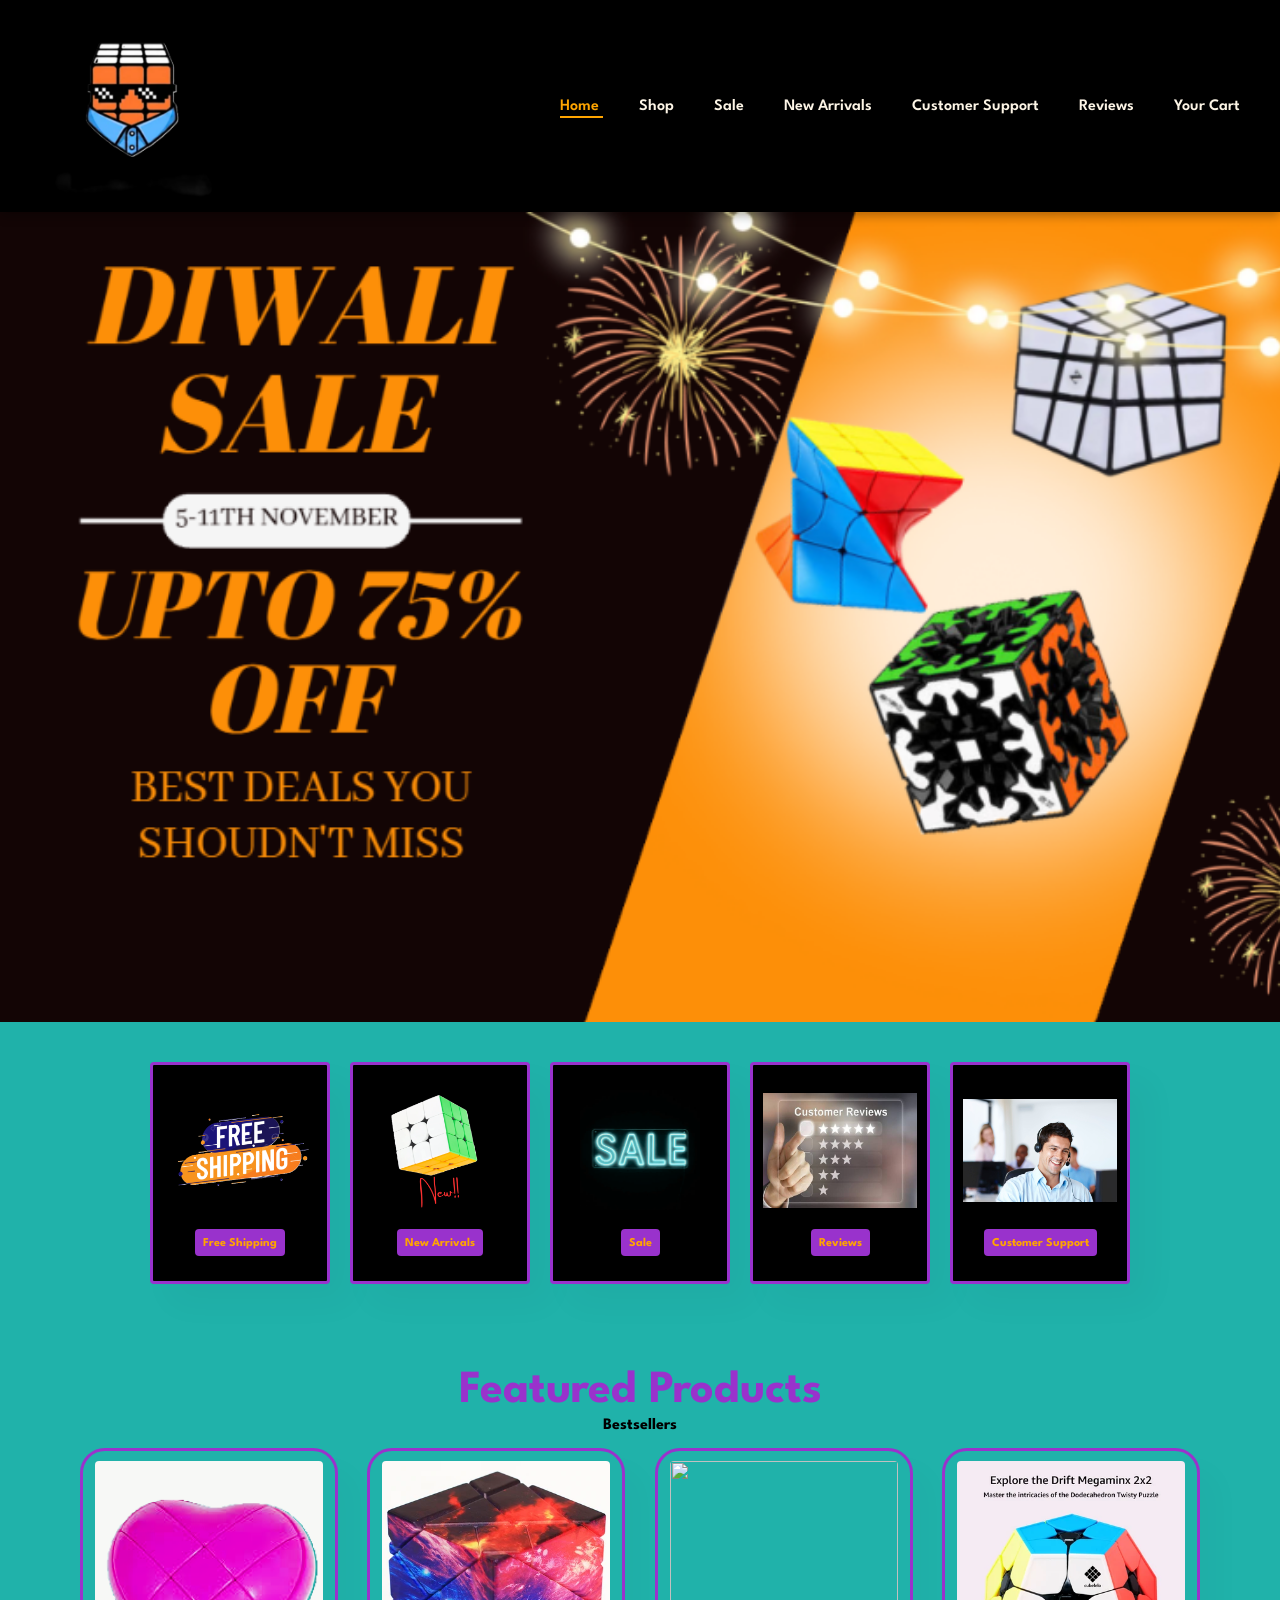
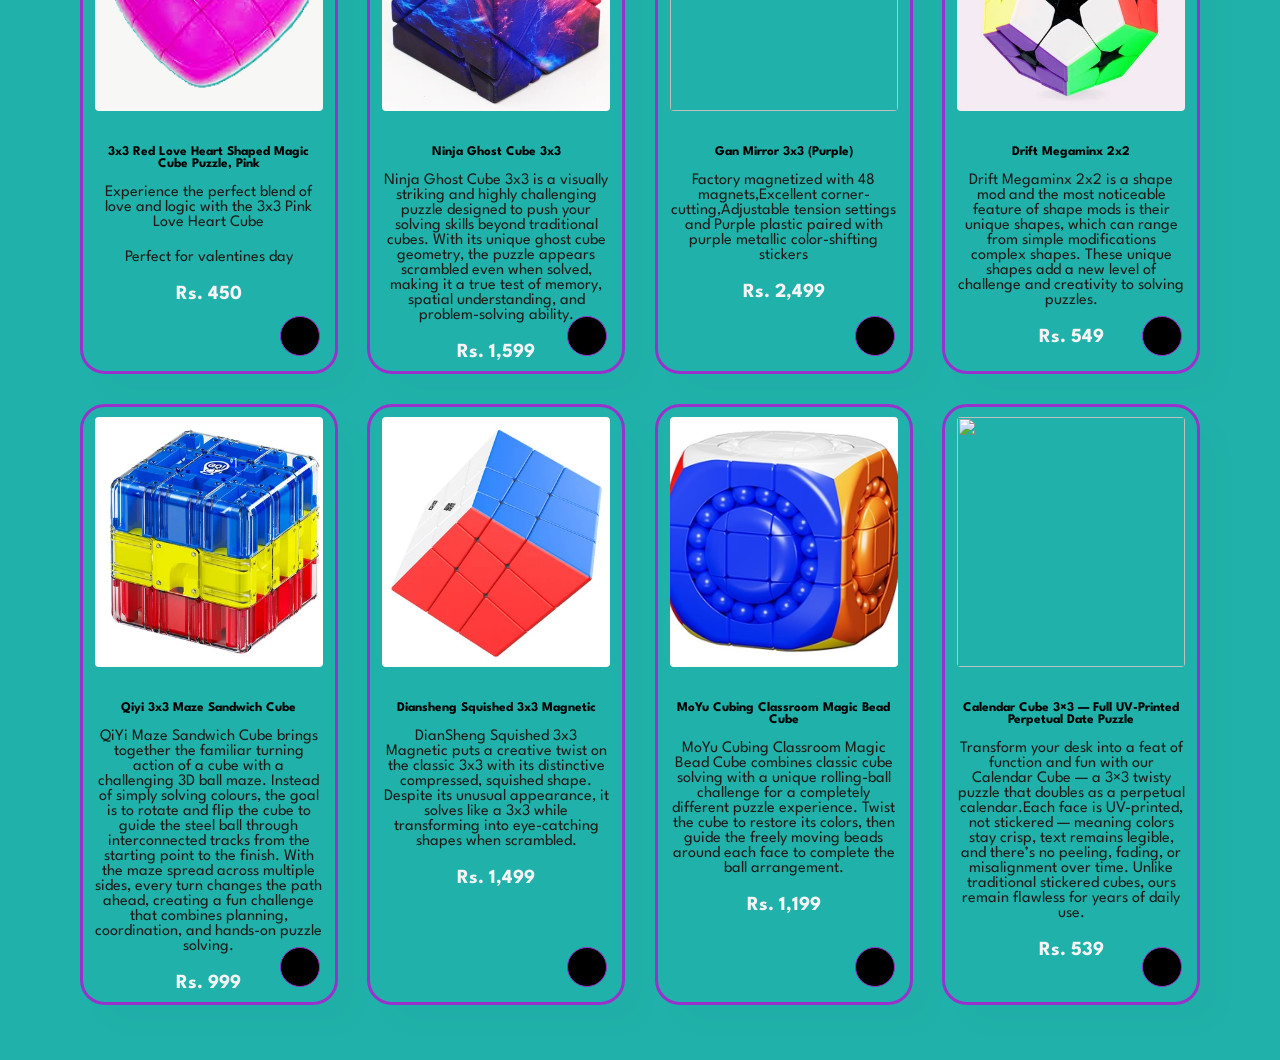
==== index.html @ 158a9a8b "test 2" ====
<!DOCTYPE html>
<html lang="en">

<head>
    <meta charset="UTF-8">
    <meta http-equiv="X-UA-Compatible" content="IE=edge">
    <meta name="viewport" content="width=device-width, initial-scale=1.0">
    <title> Collared Cubes </title>

    <script src="https://kit.fontawesome.com/4d7ccca8f5.js"></script>
    
    <link rel="stylesheet" href="style.css">
</head>

<body>

    <section id="header">
         <img src="image/logo.png" class="logo" alt="">

        <div>
            <ul id="navbar">
                <li><a class="active" href="index.html">Home</a></li>
                <li><a href="Shop.html">Shop</a></li>
                <li><a href="Sale.html">Sale</a></li>
                <li><a href="New.html">New Arrivals</a></li>
                <li><a href="Support.html">Customer Support</a></li>
                <li><a href="reviews.html">Reviews</a></li>                
                <li><a href="cart.html">Your Cart</a></li>     
            </ul>      
        </div>
    </section>

    <section id="hero">
    </section>

<section id="feature" class="section-p1">
    <div class="fe-box">
        <a href="freeshipping.html">
        <img src="image/features/f1.png" alt="Free Shipping">
        <h6>Free Shipping</h6>
        </a>
    </div>

    <div class="fe-box">
        <a href="New.html">
        <img src="image/features/f2.png" alt="Online Order">
        <h6>New Arrivals</h6>
        </a>
    </div>

    <div class="fe-box">
        <a href="Sale.html">
        <img src="image/features/f3.png" alt="Sale">
        <h6>Sale</h6>
        </a>
    </div>

    <div class="fe-box">
        <a href="review.html">
        <img src="image/features/f4.png" alt="Reviews">
        <h6>Reviews</h6>
        </a>
    </div>

    <div class="fe-box">
        <a href="Support.html">
        <img src="image/features/f5.png" alt="Customer Support">
        <h6>Customer Support</h6>
        </a>
    </div>
</section>

<section id="product1" class="section-p1">
    <h2 style="color:darkorchid;">Featured Products</h2>
    <b>Bestsellers</b>
    <div class="pro-container">
        <div class="pro">
            <img src="image/products/heart.png" alt="">
            <div class="des"></div>
            <h5>3x3 Red Love Heart Shaped Magic Cube Puzzle, Pink</h5>
            <p>Experience the perfect blend of love and logic with the 3x3 Pink Love Heart Cube</p>
            <p>Perfect for valentines day</p>
            <div class="star">
              <i class="fas fa-star"></i>
              <i class="fas fa-star"></i> 
              <i class="fas fa-star"></i> 
              <i class="fas fa-star"></i> 
              <i class="fas fa-star"></i>  
            </div>
            <div>
            <a href="cart.html"><i class="fa-solid fa-cart-shopping" style="color: rgb(245 253 230);""></i></a>
            </div>
                <h4>Rs. 450</h4>
        </div>
           <div class="pro">
            <img src="image/products/ghost.png" alt="">
            <div class="des"></div>
            <h5>Ninja Ghost Cube 3x3</h5>
            <p>Ninja Ghost Cube 3x3 is a visually striking and highly challenging puzzle designed to push your solving skills beyond traditional cubes. With its unique ghost cube geometry, the puzzle appears scrambled even when solved, making it a true test of memory, spatial understanding, and problem-solving ability.</p>
            <div class="star">
              <i class="fas fa-star"></i>
              <i class="fas fa-star"></i> 
              <i class="fas fa-star"></i> 
              <i class="fas fa-star"></i> 
              <i class="fas fa-star"></i>  
            </div>
            <div>
            <a href="cart.html"><i class="fa-solid fa-cart-shopping" style="color: rgb(245 253 230);""></i></a>
            </div>
                <h4>Rs. 1,599</h4>
        </div>
           <div class="pro">
            <img src="image/products/mirror.png" alt="">
            <div class="des"></div>
            <h5>Gan Mirror 3x3 (Purple)</h5>
            <p>Factory magnetized with 48 magnets,Excellent corner-cutting,Adjustable tension settings and Purple plastic paired with purple metallic color-shifting stickers</p>
            <div class="star">
              <i class="fas fa-star"></i>
              <i class="fas fa-star"></i> 
              <i class="fas fa-star"></i> 
              <i class="fas fa-star"></i> 
              <i class="fas fa-star"></i>  
            </div>
            <div>
            <a href="cart.html"><i class="fa-solid fa-cart-shopping" style="color: rgb(245 253 230);""></i></a>
            </div>
                <h4>Rs. 2,499</h4>
        </div>
           <div class="pro">
            <img src="image/products/kilominx.png" alt="">
            <div class="des"></div>
            <h5>Drift Megaminx 2x2</h5>
            <p>Drift Megaminx 2x2 is a shape mod and the most noticeable feature of shape mods is their unique shapes, which can range from simple modifications complex shapes. These unique shapes add a new level of challenge and creativity to solving puzzles.</p>
            <div class="star">
              <i class="fas fa-star"></i>
              <i class="fas fa-star"></i> 
              <i class="fas fa-star"></i> 
              <i class="fas fa-star"></i> 
              <i class="fas fa-star"></i>  
            </div>
            <div>
            <a href="cart.html"><i class="fa-solid fa-cart-shopping" style="color: rgb(245 253 230);""></i></a>
            </div>
                <h4>Rs. 549</h4>
        </div>
           <div class="pro">
            <img src="image/products/maze.png" alt="">
            <div class="des"></div>
            <h5>Qiyi 3x3 Maze Sandwich Cube</h5>
            <p>QiYi Maze Sandwich Cube brings together the familiar turning action of a cube with a challenging 3D ball maze. Instead of simply solving colours, the goal is to rotate and flip the cube to guide the steel ball through interconnected tracks from the starting point to the finish. With the maze spread across multiple sides, every turn changes the path ahead, creating a fun challenge that combines planning, coordination, and hands-on puzzle solving.</p>
            <div class="star">
              <i class="fas fa-star"></i>
              <i class="fas fa-star"></i> 
              <i class="fas fa-star"></i> 
              <i class="fas fa-star"></i> 
              <i class="fas fa-star"></i>  
            </div>
            <div>
            <a href="cart.html"><i class="fa-solid fa-cart-shopping" style="color: rgb(245 253 230);""></i></a>
            </div>
                <h4>Rs. 999</h4>
        </div>
           <div class="pro">
            <img src="image/products/squished.png" alt="">
            <div class="des"></div>
            <h5>Diansheng Squished 3x3 Magnetic</h5>
            <p>DianSheng Squished 3x3 Magnetic puts a creative twist on the classic 3x3 with its distinctive compressed, squished shape. Despite its unusual appearance, it solves like a 3x3 while transforming into eye-catching shapes when scrambled. </p>
            <div class="star">
              <i class="fas fa-star"></i>
              <i class="fas fa-star"></i> 
              <i class="fas fa-star"></i> 
              <i class="fas fa-star"></i> 
              <i class="fas fa-star"></i>  
            </div>
            <div>
            <a href="cart.html"><i class="fa-solid fa-cart-shopping" style="color: rgb(245 253 230);""></i></a>
            </div>
                <h4>Rs. 1,499</h4>
        </div>
           <div class="pro">
            <img src="image/products/bead.png" alt="">
            <div class="des"></div>
            <h5>MoYu Cubing Classroom Magic Bead Cube</h5>
            <p>MoYu Cubing Classroom Magic Bead Cube combines classic cube solving with a unique rolling-ball challenge for a completely different puzzle experience. Twist the cube to restore its colors, then guide the freely moving beads around each face to complete the ball arrangement. </p>
            <div class="star">
              <i class="fas fa-star"></i>
              <i class="fas fa-star"></i> 
              <i class="fas fa-star"></i> 
              <i class="fas fa-star"></i> 
              <i class="fas fa-star"></i>  
            </div>
            <div>
            <a href="cart.html"><i class="fa-solid fa-cart-shopping" style="color: rgb(245 253 230);""></i></a>
            </div>
                <h4>Rs. 1,199</h4>
        </div>
           <div class="pro">
            <img src="image/products/calendar.png" alt="">
            <div class="des"></div>
            <h5>Calendar Cube 3×3 — Full UV-Printed Perpetual Date Puzzle</h5>
            <p>Transform your desk into a feat of function and fun with our Calendar Cube — a 3×3 twisty puzzle that doubles as a perpetual calendar.Each face is UV-printed, not stickered — meaning colors stay crisp, text remains legible, and there’s no peeling, fading, or misalignment over time. Unlike traditional stickered cubes, ours remain flawless for years of daily use.</p>
            <div class="star">
              <i class="fas fa-star"></i>
              <i class="fas fa-star"></i> 
              <i class="fas fa-star"></i> 
              <i class="fas fa-star"></i> 
              <i class="fas fa-star"></i>  
            </div>
            <div>
            <a href="cart.html"><i class="fa-solid fa-cart-shopping" style="color: rgb(245 253 230);""></i></a>
            </div>
                <h4>Rs. 539</h4>
        </div>
    </div>
</section>

    <script src="script.js"></script>
</body>

</html>
---- style.css ----
@import url('https://fonts.googleapis.com/css2?family=Spartan:wght@100;200;300;400;500;600;700;800;900&display=swap');
*{
    margin: 0;
    padding: 0;
    box-sizing: border-box;
    font-family: 'Spartan', sans-serif;
}

h1 {
    font-size: 50px;
    line-height: 64px;
    color:#F5F5F5;
}

h2 {
    font-size: 46px;
    line-height: 54px;
    color:#F5F5F5;
}

h4 {
    font-size: 20px;
    color: #F5F5F5;
}

h6 {
    font-weight: 700;
    font-size: 12px;
}

P {
    font-size: 16px;
    color: #1E1B18;
    margin: 15px 0 20px 0;
}

.section-p1 {
    padding: 40px 80px;
}

.section-m1 {
    margin: 40px 0;
}

body {
    background-color: lightseagreen;
    width: 100%;
    
}

/* Header Start */
#header {
    display: flex;
    align-items: center;
    justify-content: space-between;
    padding: 4px 20px;
    background-color: black;
    box-shadow: 0 4px 10px rgba(0, 0, 0, 0.3);
    z-index: 999;
    position: sticky;
    top: 0;
    left: 0;
}

#navbar{
    display: flex;
    align-items: center;
    justify-content: center;
}

#navbar li{
    list-style: none;
    padding: 0 20px;
    position: relative;
}

#navbar li a{
    text-decoration: none;
    font-size: 16px;
    font-weight: 600;
    color: #FDF5E6;
    transition: 0.3s ease;
}

#navbar li a:hover,
#navbar li a.active {
    color: orange;
}

#navbar li a.active::after,
#navbar li a:hover::after {
    content: "";
    width: 55%;
    height: 2px;
    background-color: orange;
    position: absolute;
    bottom: -4px;
    left: 20px;
}

.logo {
    width: 225px;
    height: auto;
}

/* Home Page */
#hero {
    background-image: url("image/hero4.png");
    z-index: 1;
    height: 90vh;
    width: 100%;
    background-size: cover;
    background-position: top 25%, center;
    padding: 0 80px;
    display: flex;
    flex-direction: column;
    align-items: flex-start;
    justify-content: center;
}
#hero h4 {
    font-size: 4vw;
    padding-bottom: 15px;
    text-shadow: 2px 2px 4px rgba(0,0,0,0.6);
}
#hero h2 {
    font-size: 7vw; 
    line-height: 8vw;
    padding-bottom: 15px;
    text-shadow: 2px 2px 4px rgba(0,0,0,0.6);
}

#hero h1 {
    font-size: 8vw;
    line-height: 9vw;
    color: gold; 
    text-shadow: 2px 2px 10px rgba(0,0,0,0.6);
    position: relative;
}

#hero button {
    background-image: url("image/button.png"); 
    background-color: transparent; 
    background-repeat: no-repeat;
    background-size: 100% 100%; 
    color: whitesmoke;
    border: 0;
    padding: 40px 100px 40px 85px;
    cursor: pointer;
    font-weight: 700;
    font-size: 16px;
    position: relative;
    z-index: 10;
    transition: all 0.4s cubic-bezier(0.175, 0.885, 0.32, 1.275);
}

#hero button:hover {
    transform: scale(1.1);
}

#feature {
    display: flex;
    align-items: center;
    justify-content: center; 
    flex-wrap: wrap;
    padding: 40px 40px; 
    gap: 20px; 
}

#feature .fe-box {
    width: 180px;
    text-align: center;
    padding: 25px 10px; 
    box-shadow: 20px 20px 34px rgba(0, 0, 0, 0.03);
    border: 3px solid darkorchid;
    border-radius: 4px;
    margin: 0; 
    background-color: black; 
    transition: 0.3s ease;
}

#feature .fe-box img {
    height: 120px; 
    width: 100%;
    margin-bottom: 15px;
    object-fit: contain; 
}

#feature .fe-box:hover {
    box-shadow: 10px 10px 54px rgba(70, 62, 221, 0.1);
    transform: translateY(-5px);
    cursor: pointer;
}
#feature .fe-box h6 {
    display: inline-block;
    padding: 9px 8px 6px 8px;
    line-height: 1;
    border-radius: 4px;
    color: orange;
    background-color: darkorchid;
}

#feature .fe-box a {
    text-decoration: none;
    color: inherit;
    display: block; 
    width: 100%;
    height: 100%;
}

#feature .fe-box a img {
    border: none;
}

#product1{
    text-align: center;
}

#product1 .pro-container {
 
    display: flex;
    justify-content: space-between;
    padding: top 20px;
    flex-wrap: wrap;
}

#product1 .pro {
    width: 23%;
    min-width: 250px;
    padding: 10px 12px;
    border: 3px solid darkorchid;
    border-radius: 20px;
    cursor: pointer;
    margin: 15px 0;
    transition: 0.2s ease;
    position: relative; 
    display: block; 
    border-radius: 25px;
    box-shadow: 20px 20px 30px rgba(0, 0, 0, 0.02);
    transition: 0.2s ease;
    
}

#product1 .pro:hover{
    box-shadow: 20px 20px 30px rgba(0, 0, 0, 0.06);
}

#product1 .pro .fa-cart-shopping {
    width: 40px;
    height: 40px;
    line-height: 40px;
    border-radius: 50px;
    background-color: black;
    color: orange;
    border: 1px solid darkorchid;
    text-align: center;
    
    position: absolute;
    bottom: 15px;
    right: 15px;
    
    display: flex;
    align-items: center;
    justify-content: center;
    text-decoration: none;
}

#product1 .pro .fa-cart-shopping:hover {
    background-color: #D4AF37;
    color: #4B3621 ;
}
#product1 .pro img {
    width: 100%;
    height: 250px; 
    object-fit: cover;
    border-radius: 4px;
    display: block;
    margin-bottom: 15px;
}

#product1 .pro .des{
    text-align: start;
    padding: 10px 0;
}

#product1 .pro .des p{
    padding: 7px;
    color: #D4AF37;
    font-size: 14px;
}
#product1 .pro .des i{
    font-size: 12px;
    color: rgb(243, 181, 25);
}

#product1 .pro .des span {
    color: #606063;
    font-size: 12px;
}

#product1 .pro .des h4 {
    padding-top: 7px;
    color: #1a1a1a;
    font-size: 14px;
}

@media (max-width: 768px) {
    
    #header {
        flex-direction: column;
        padding: 15px;
        gap: 15px;
    }

    #navbar {
        flex-direction: row;
        flex-wrap: wrap;
        justify-content: center;
        gap: 10px;
        padding: 0;
    }

    #navbar li a {
        font-size: 14px;
        padding: 5px 8px;
    }

}

#options {
    display: flex;
    align-items: center;
    justify-content: center; 
    flex-wrap: wrap;
    padding: 40px 40px; 
    gap: 20px; 
}


#options .option-box {
    width: 180px;
    text-align: center;
    padding: 25px 10px; 
    box-shadow: 20px 20px 34px rgba(0, 0, 0, 0.03);
    border: 3px solid darkorchid;
    border-radius: 4px;
    margin: 0; 
    background-color: black; 
    transition: 0.3s ease;
}

#options .option-box img {
    height: 120px; 
    width: 100%;
    margin-bottom: 15px;
    object-fit: contain; 
}

#options .option-box:hover {
    box-shadow: 10px 10px 54px rgba(70, 62, 221, 0.1);
    transform: translateY(-5px);
    cursor: pointer;
}
#options .option-box h6 {
    display: inline-block;
    padding: 9px 8px 6px 8px;
    line-height: 1;
    border-radius: 4px;
    color: orange;
    background-color: darkorchid;
}

#options .option-box a {
    text-decoration: none;
    color: inherit;
    display: block; 
    width: 100%;
    height: 100%;
}

#options .option-box a img {
    border: none;
}
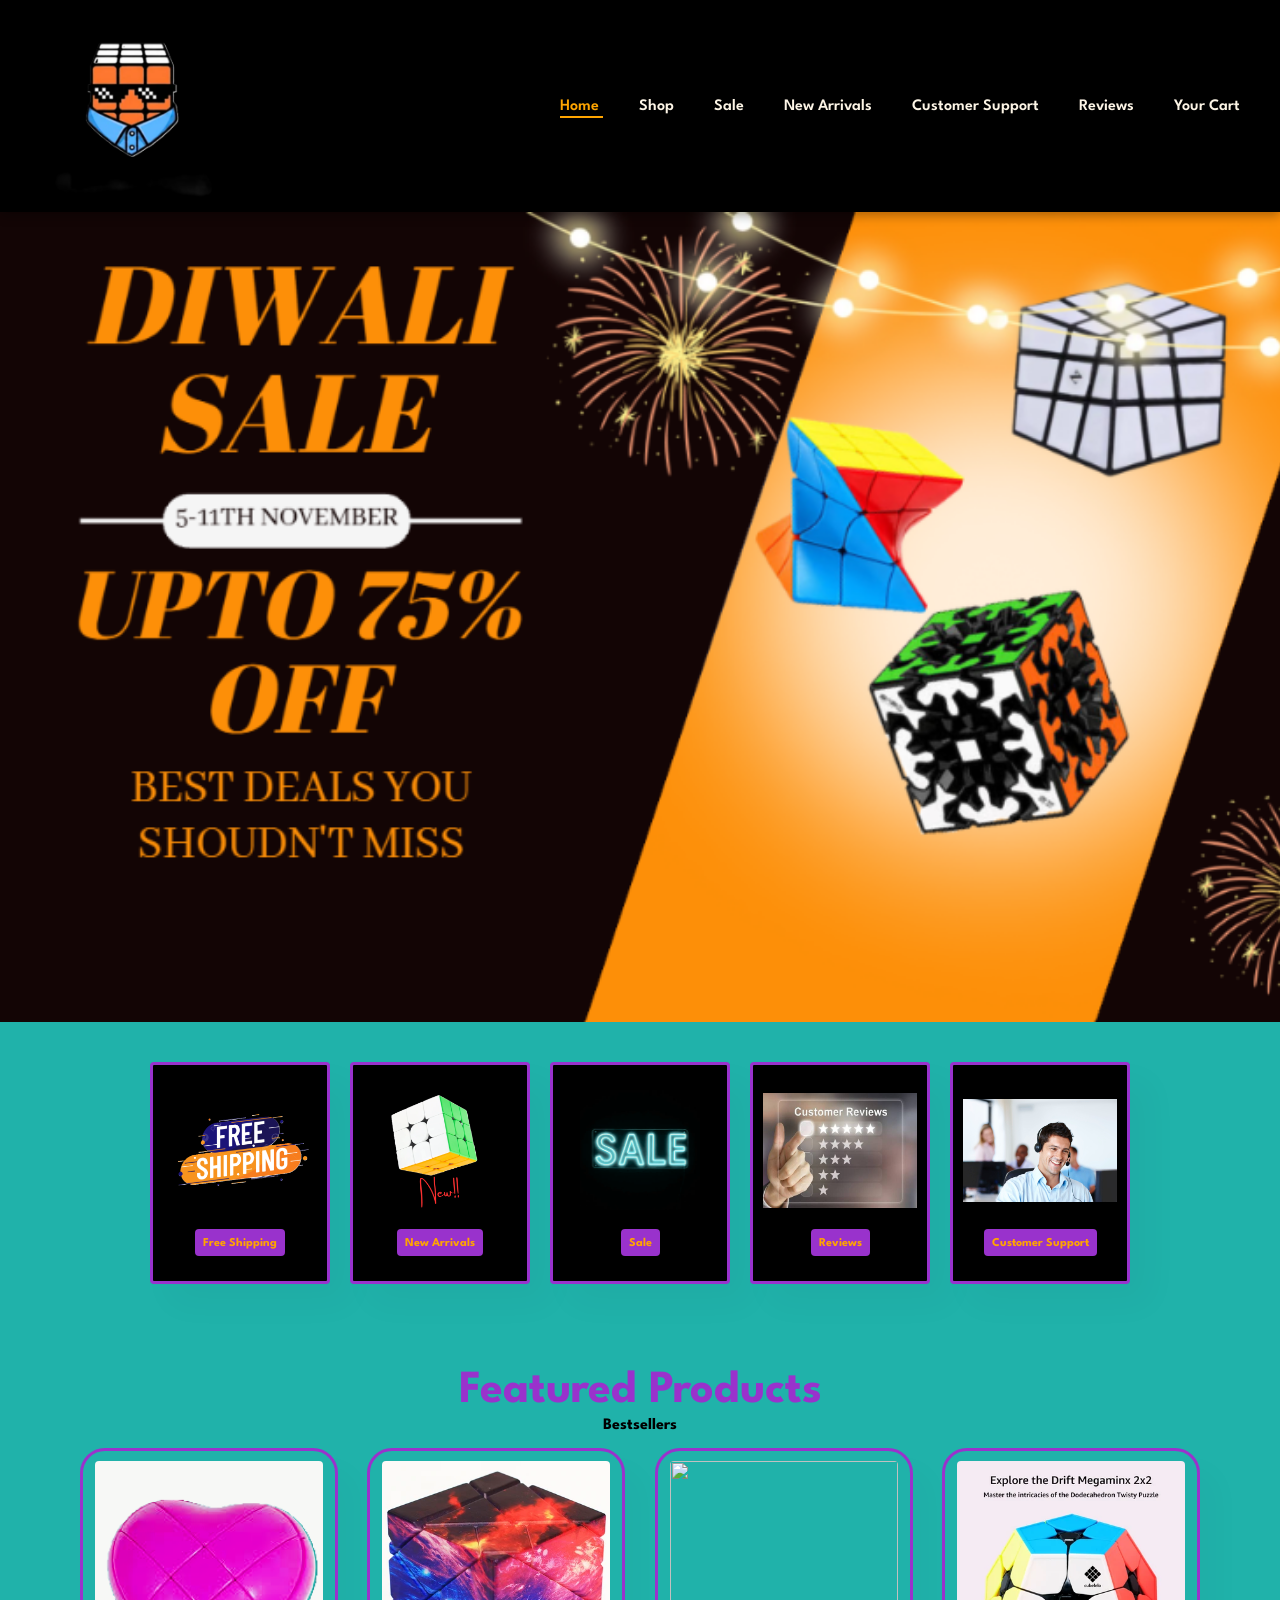
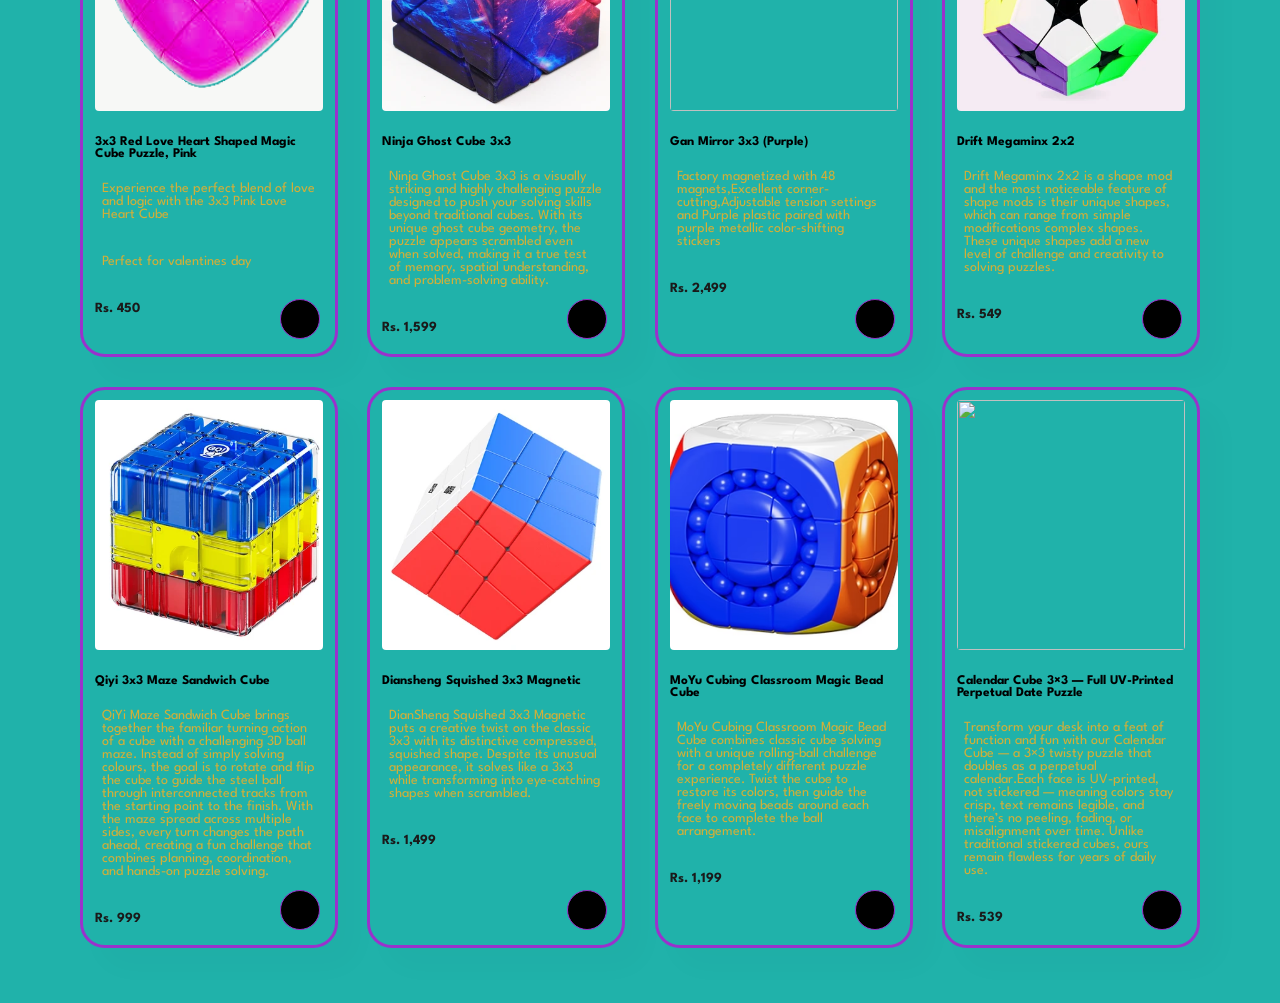
==== commit 57aef6f6: "done problems" ====
--- a/index.html
+++ b/index.html
@@ -20,7 +20,18 @@
         <div>
             <ul id="navbar">
                 <li><a class="active" href="index.html">Home</a></li>
-                <li><a href="Shop.html">Shop</a></li>
+            <li class="dropdown">
+                <input type="checkbox" id="shop-toggle">
+                <label for="shop-toggle" class="drop-label">Shop <i class="fa-solid fa-caret-down"></i></label>
+                <ul class="dropdown-menu">
+                    <li><a href="Shop.html">All Products</a></li>
+                    <li><a href="3x3-mods.html">3x3 Mods</a></li>
+                    <li><a href="2x2-mods.html">2x2 Mods</a></li>
+                    <li><a href="magnetised-3x3-mods.html">3x3 Magnetic Mods</a></li>
+                    <li><a href="magnetised-2x2-mods.html">2x2 Magnetic Mods</a></li>
+                    <li><a href="bestsellers.html">Bestsellers</a></li>
+                </li>
+                </ul>
                 <li><a href="Sale.html">Sale</a></li>
                 <li><a href="New.html">New Arrivals</a></li>
                 <li><a href="Support.html">Customer Support</a></li>
@@ -76,7 +87,7 @@
     <div class="pro-container">
         <div class="pro">
             <img src="image/products/heart.png" alt="">
-            <div class="des"></div>
+            <div class="des">
             <h5>3x3 Red Love Heart Shaped Magic Cube Puzzle, Pink</h5>
             <p>Experience the perfect blend of love and logic with the 3x3 Pink Love Heart Cube</p>
             <p>Perfect for valentines day</p>
@@ -88,13 +99,14 @@
               <i class="fas fa-star"></i>  
             </div>
             <div>
-            <a href="cart.html"><i class="fa-solid fa-cart-shopping" style="color: rgb(245 253 230);""></i></a>
+            <a href="cart.html"><i class="fa-solid fa-cart-shopping" style="color: rgb(245 253 230);"></i></a>
             </div>
                 <h4>Rs. 450</h4>
         </div>
+        </div>
            <div class="pro">
             <img src="image/products/ghost.png" alt="">
-            <div class="des"></div>
+            <div class="des">
             <h5>Ninja Ghost Cube 3x3</h5>
             <p>Ninja Ghost Cube 3x3 is a visually striking and highly challenging puzzle designed to push your solving skills beyond traditional cubes. With its unique ghost cube geometry, the puzzle appears scrambled even when solved, making it a true test of memory, spatial understanding, and problem-solving ability.</p>
             <div class="star">
@@ -105,13 +117,14 @@
               <i class="fas fa-star"></i>  
             </div>
             <div>
-            <a href="cart.html"><i class="fa-solid fa-cart-shopping" style="color: rgb(245 253 230);""></i></a>
+            <a href="cart.html"><i class="fa-solid fa-cart-shopping" style="color: rgb(245 253 230);"></i></a>
             </div>
                 <h4>Rs. 1,599</h4>
         </div>
+           </div>
            <div class="pro">
             <img src="image/products/mirror.png" alt="">
-            <div class="des"></div>
+            <div class="des">
             <h5>Gan Mirror 3x3 (Purple)</h5>
             <p>Factory magnetized with 48 magnets,Excellent corner-cutting,Adjustable tension settings and Purple plastic paired with purple metallic color-shifting stickers</p>
             <div class="star">
@@ -122,13 +135,14 @@
               <i class="fas fa-star"></i>  
             </div>
             <div>
-            <a href="cart.html"><i class="fa-solid fa-cart-shopping" style="color: rgb(245 253 230);""></i></a>
+            <a href="cart.html"><i class="fa-solid fa-cart-shopping" style="color: rgb(245 253 230);"></i></a>
             </div>
                 <h4>Rs. 2,499</h4>
         </div>
+        </div>
            <div class="pro">
             <img src="image/products/kilominx.png" alt="">
-            <div class="des"></div>
+            <div class="des">
             <h5>Drift Megaminx 2x2</h5>
             <p>Drift Megaminx 2x2 is a shape mod and the most noticeable feature of shape mods is their unique shapes, which can range from simple modifications complex shapes. These unique shapes add a new level of challenge and creativity to solving puzzles.</p>
             <div class="star">
@@ -139,13 +153,14 @@
               <i class="fas fa-star"></i>  
             </div>
             <div>
-            <a href="cart.html"><i class="fa-solid fa-cart-shopping" style="color: rgb(245 253 230);""></i></a>
+            <a href="cart.html"><i class="fa-solid fa-cart-shopping" style="color: rgb(245 253 230);"></i></a>
             </div>
                 <h4>Rs. 549</h4>
         </div>
+        </div>
            <div class="pro">
             <img src="image/products/maze.png" alt="">
-            <div class="des"></div>
+            <div class="des">
             <h5>Qiyi 3x3 Maze Sandwich Cube</h5>
             <p>QiYi Maze Sandwich Cube brings together the familiar turning action of a cube with a challenging 3D ball maze. Instead of simply solving colours, the goal is to rotate and flip the cube to guide the steel ball through interconnected tracks from the starting point to the finish. With the maze spread across multiple sides, every turn changes the path ahead, creating a fun challenge that combines planning, coordination, and hands-on puzzle solving.</p>
             <div class="star">
@@ -156,13 +171,14 @@
               <i class="fas fa-star"></i>  
             </div>
             <div>
-            <a href="cart.html"><i class="fa-solid fa-cart-shopping" style="color: rgb(245 253 230);""></i></a>
+            <a href="cart.html"><i class="fa-solid fa-cart-shopping" style="color: rgb(245 253 230);"></i></a>
             </div>
                 <h4>Rs. 999</h4>
         </div>
+        </div>
            <div class="pro">
             <img src="image/products/squished.png" alt="">
-            <div class="des"></div>
+            <div class="des">
             <h5>Diansheng Squished 3x3 Magnetic</h5>
             <p>DianSheng Squished 3x3 Magnetic puts a creative twist on the classic 3x3 with its distinctive compressed, squished shape. Despite its unusual appearance, it solves like a 3x3 while transforming into eye-catching shapes when scrambled. </p>
             <div class="star">
@@ -173,13 +189,14 @@
               <i class="fas fa-star"></i>  
             </div>
             <div>
-            <a href="cart.html"><i class="fa-solid fa-cart-shopping" style="color: rgb(245 253 230);""></i></a>
+            <a href="cart.html"><i class="fa-solid fa-cart-shopping" style="color: rgb(245 253 230);"></i></a>
             </div>
                 <h4>Rs. 1,499</h4>
         </div>
+        </div>
            <div class="pro">
             <img src="image/products/bead.png" alt="">
-            <div class="des"></div>
+            <div class="des">
             <h5>MoYu Cubing Classroom Magic Bead Cube</h5>
             <p>MoYu Cubing Classroom Magic Bead Cube combines classic cube solving with a unique rolling-ball challenge for a completely different puzzle experience. Twist the cube to restore its colors, then guide the freely moving beads around each face to complete the ball arrangement. </p>
             <div class="star">
@@ -190,13 +207,14 @@
               <i class="fas fa-star"></i>  
             </div>
             <div>
-            <a href="cart.html"><i class="fa-solid fa-cart-shopping" style="color: rgb(245 253 230);""></i></a>
+            <a href="cart.html"><i class="fa-solid fa-cart-shopping" style="color: rgb(245 253 230);"></i></a>
             </div>
                 <h4>Rs. 1,199</h4>
         </div>
+        </div>
            <div class="pro">
             <img src="image/products/calendar.png" alt="">
-            <div class="des"></div>
+            <div class="des">
             <h5>Calendar Cube 3×3 — Full UV-Printed Perpetual Date Puzzle</h5>
             <p>Transform your desk into a feat of function and fun with our Calendar Cube — a 3×3 twisty puzzle that doubles as a perpetual calendar.Each face is UV-printed, not stickered — meaning colors stay crisp, text remains legible, and there’s no peeling, fading, or misalignment over time. Unlike traditional stickered cubes, ours remain flawless for years of daily use.</p>
             <div class="star">
@@ -207,9 +225,10 @@
               <i class="fas fa-star"></i>  
             </div>
             <div>
-            <a href="cart.html"><i class="fa-solid fa-cart-shopping" style="color: rgb(245 253 230);""></i></a>
+            <a href="cart.html"><i class="fa-solid fa-cart-shopping" style="color: rgb(245 253 230);"></i></a>
             </div>
                 <h4>Rs. 539</h4>
+        </div>
         </div>
     </div>
 </section>
--- a/style.css
+++ b/style.css
@@ -67,6 +67,70 @@
     align-items: center;
     justify-content: center;
 }
+
+#navbar .dropdown {
+    position: relative;
+}
+
+#shop-toggle {
+    display: none;
+}
+
+#navbar .drop-label {
+    font-size: 16px;
+    font-weight: 600;
+    color: #FDF5E6;
+    cursor: pointer;
+    transition: 0.3s ease;
+    user-select: none;
+}
+
+#navbar .drop-label:hover,
+#shop-toggle:checked + .drop-label {
+    color: orange;
+}
+
+#navbar .dropdown-menu {
+    display: none;
+    flex-direction: column;
+    position: absolute;
+    top: 100%;
+    left: 20px;
+    background-color: black;
+    border: 3px solid darkorchid;
+    border-radius: 8px;
+    min-width: 220px;
+    padding: 8px 0;
+    margin-top: 15px;
+    box-shadow: 0 8px 20px rgba(0, 0, 0, 0.5);
+    z-index: 1000;
+}
+
+#shop-toggle:checked ~ .dropdown-menu {
+    display: flex;
+}
+
+#navbar .dropdown-menu li {
+    width: 100%;
+    padding: 0;
+}
+
+#navbar .dropdown-menu li a {
+    display: block;
+    padding: 10px 18px;
+    font-size: 14px;
+    color: #FDF5E6;
+}
+
+#navbar .dropdown-menu li a:hover {
+    background-color: darkorchid;
+    color: orange;
+}
+
+#navbar .dropdown-menu li a::after {
+    display: none;
+}
+
 
 #navbar li{
     list-style: none;
@@ -332,15 +396,15 @@
     justify-content: center; 
     flex-wrap: wrap;
     padding: 40px 40px; 
-    gap: 20px; 
+    gap: 40px; 
 }
 
 
 #options .option-box {
-    width: 180px;
+    width: 360px;
     text-align: center;
-    padding: 25px 10px; 
-    box-shadow: 20px 20px 34px rgba(0, 0, 0, 0.03);
+    padding: 50px 20px; 
+    box-shadow: 55px 55px 73px rgba(0, 0, 0, 0.03);
     border: 3px solid darkorchid;
     border-radius: 4px;
     margin: 0; 
@@ -349,9 +413,9 @@
 }
 
 #options .option-box img {
-    height: 120px; 
-    width: 100%;
-    margin-bottom: 15px;
+    height: 240px; 
+    width: 100%;
+    margin-bottom: 30px;
     object-fit: contain; 
 }
 
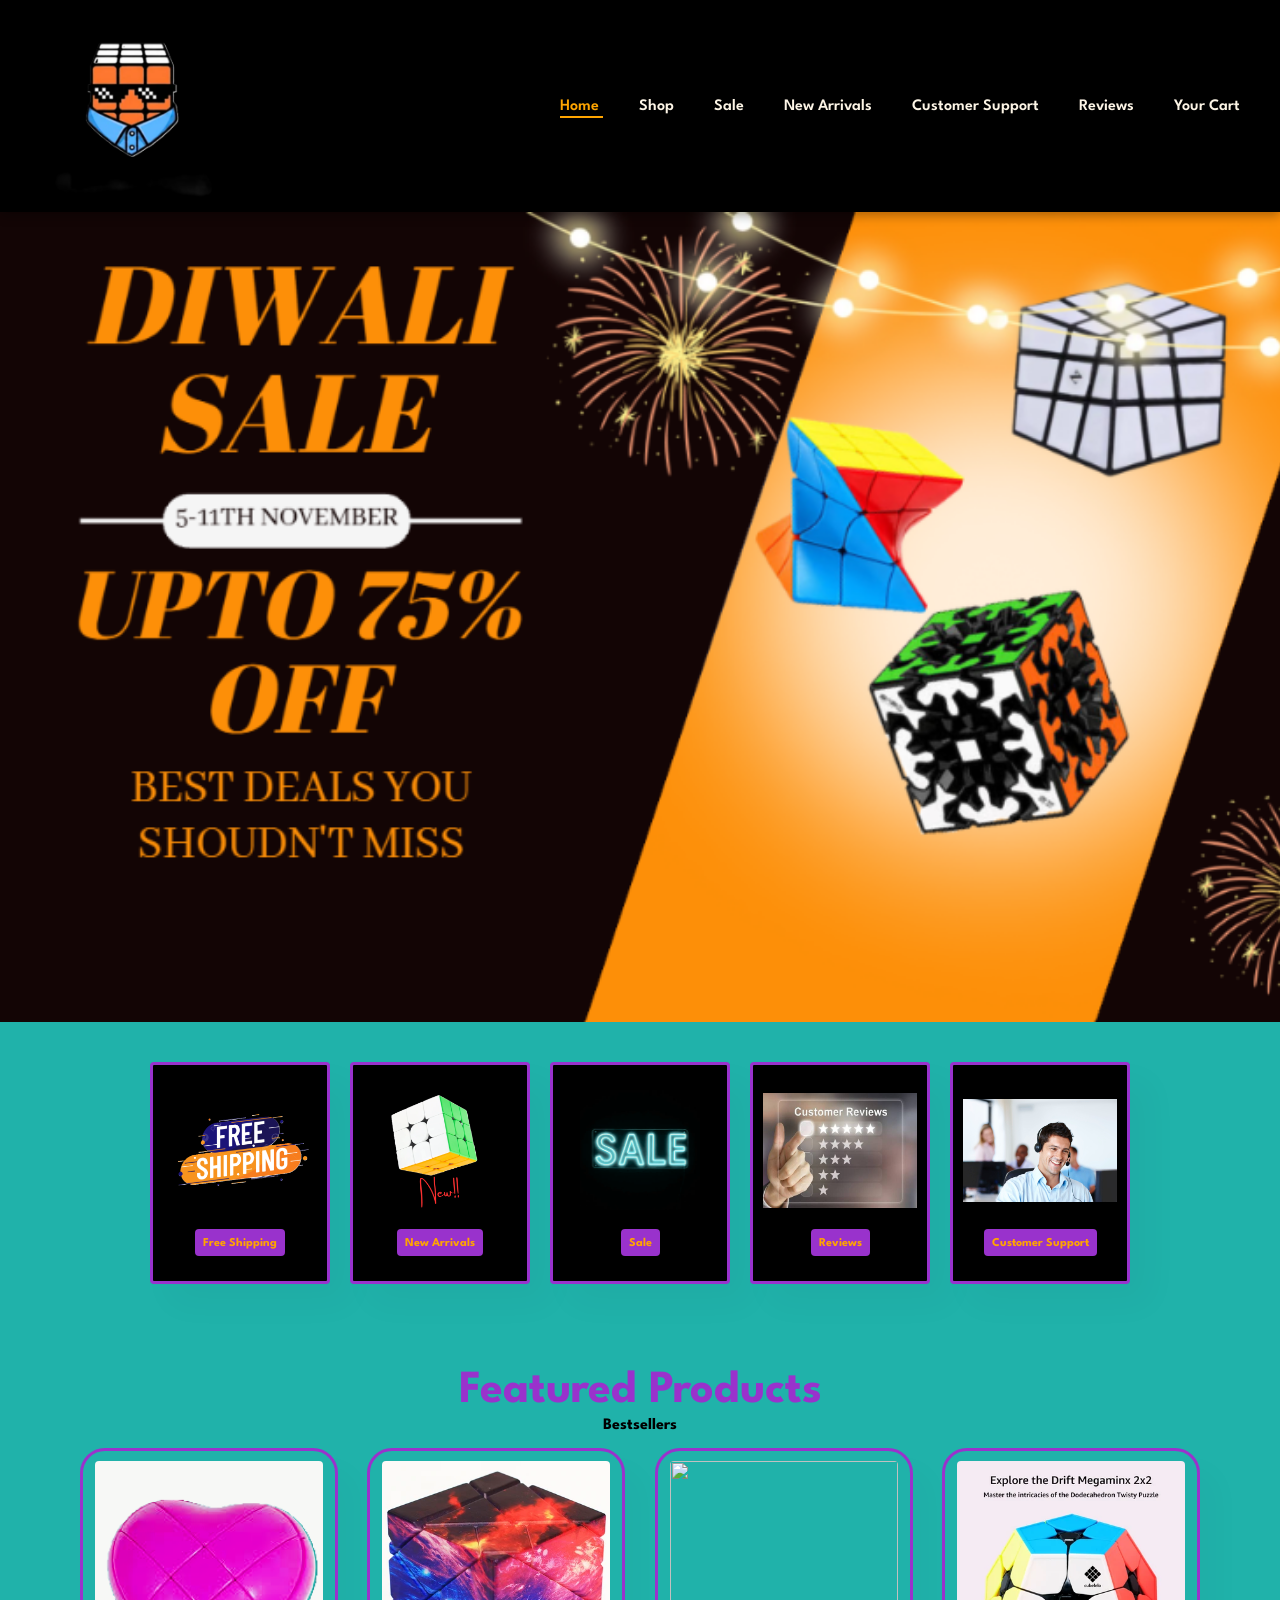
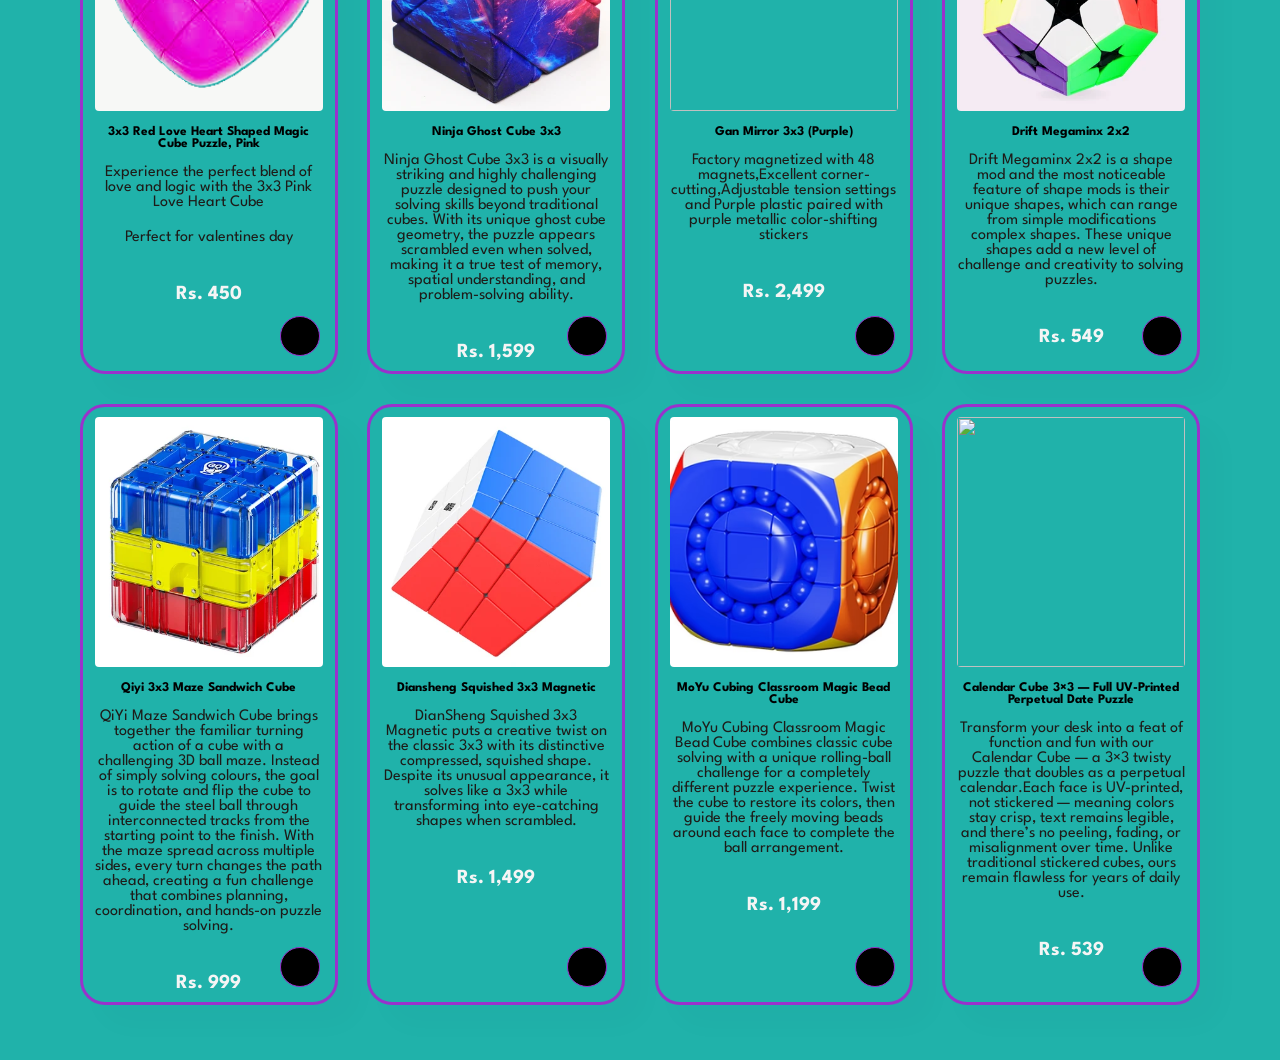
==== commit c68a247b: "move des" ====
--- a/index.html
+++ b/index.html
@@ -30,8 +30,8 @@
                     <li><a href="magnetised-3x3-mods.html">3x3 Magnetic Mods</a></li>
                     <li><a href="magnetised-2x2-mods.html">2x2 Magnetic Mods</a></li>
                     <li><a href="bestsellers.html">Bestsellers</a></li>
+                </ul>
                 </li>
-                </ul>
                 <li><a href="Sale.html">Sale</a></li>
                 <li><a href="New.html">New Arrivals</a></li>
                 <li><a href="Support.html">Customer Support</a></li>
@@ -87,11 +87,11 @@
     <div class="pro-container">
         <div class="pro">
             <img src="image/products/heart.png" alt="">
-            <div class="des">
             <h5>3x3 Red Love Heart Shaped Magic Cube Puzzle, Pink</h5>
             <p>Experience the perfect blend of love and logic with the 3x3 Pink Love Heart Cube</p>
             <p>Perfect for valentines day</p>
             <div class="star">
+                <div class="des">
               <i class="fas fa-star"></i>
               <i class="fas fa-star"></i> 
               <i class="fas fa-star"></i> 
@@ -106,10 +106,10 @@
         </div>
            <div class="pro">
             <img src="image/products/ghost.png" alt="">
-            <div class="des">
             <h5>Ninja Ghost Cube 3x3</h5>
             <p>Ninja Ghost Cube 3x3 is a visually striking and highly challenging puzzle designed to push your solving skills beyond traditional cubes. With its unique ghost cube geometry, the puzzle appears scrambled even when solved, making it a true test of memory, spatial understanding, and problem-solving ability.</p>
             <div class="star">
+                <div class="des">
               <i class="fas fa-star"></i>
               <i class="fas fa-star"></i> 
               <i class="fas fa-star"></i> 
@@ -124,10 +124,10 @@
            </div>
            <div class="pro">
             <img src="image/products/mirror.png" alt="">
-            <div class="des">
             <h5>Gan Mirror 3x3 (Purple)</h5>
             <p>Factory magnetized with 48 magnets,Excellent corner-cutting,Adjustable tension settings and Purple plastic paired with purple metallic color-shifting stickers</p>
             <div class="star">
+                <div class="des">
               <i class="fas fa-star"></i>
               <i class="fas fa-star"></i> 
               <i class="fas fa-star"></i> 
@@ -142,10 +142,10 @@
         </div>
            <div class="pro">
             <img src="image/products/kilominx.png" alt="">
-            <div class="des">
             <h5>Drift Megaminx 2x2</h5>
             <p>Drift Megaminx 2x2 is a shape mod and the most noticeable feature of shape mods is their unique shapes, which can range from simple modifications complex shapes. These unique shapes add a new level of challenge and creativity to solving puzzles.</p>
             <div class="star">
+                <div class="des">
               <i class="fas fa-star"></i>
               <i class="fas fa-star"></i> 
               <i class="fas fa-star"></i> 
@@ -160,10 +160,10 @@
         </div>
            <div class="pro">
             <img src="image/products/maze.png" alt="">
-            <div class="des">
             <h5>Qiyi 3x3 Maze Sandwich Cube</h5>
             <p>QiYi Maze Sandwich Cube brings together the familiar turning action of a cube with a challenging 3D ball maze. Instead of simply solving colours, the goal is to rotate and flip the cube to guide the steel ball through interconnected tracks from the starting point to the finish. With the maze spread across multiple sides, every turn changes the path ahead, creating a fun challenge that combines planning, coordination, and hands-on puzzle solving.</p>
             <div class="star">
+                <div class="des">
               <i class="fas fa-star"></i>
               <i class="fas fa-star"></i> 
               <i class="fas fa-star"></i> 
@@ -178,10 +178,10 @@
         </div>
            <div class="pro">
             <img src="image/products/squished.png" alt="">
-            <div class="des">
             <h5>Diansheng Squished 3x3 Magnetic</h5>
             <p>DianSheng Squished 3x3 Magnetic puts a creative twist on the classic 3x3 with its distinctive compressed, squished shape. Despite its unusual appearance, it solves like a 3x3 while transforming into eye-catching shapes when scrambled. </p>
             <div class="star">
+                <div class="des">
               <i class="fas fa-star"></i>
               <i class="fas fa-star"></i> 
               <i class="fas fa-star"></i> 
@@ -196,10 +196,10 @@
         </div>
            <div class="pro">
             <img src="image/products/bead.png" alt="">
-            <div class="des">
             <h5>MoYu Cubing Classroom Magic Bead Cube</h5>
             <p>MoYu Cubing Classroom Magic Bead Cube combines classic cube solving with a unique rolling-ball challenge for a completely different puzzle experience. Twist the cube to restore its colors, then guide the freely moving beads around each face to complete the ball arrangement. </p>
             <div class="star">
+                <div class="des">
               <i class="fas fa-star"></i>
               <i class="fas fa-star"></i> 
               <i class="fas fa-star"></i> 
@@ -214,10 +214,10 @@
         </div>
            <div class="pro">
             <img src="image/products/calendar.png" alt="">
-            <div class="des">
             <h5>Calendar Cube 3×3 — Full UV-Printed Perpetual Date Puzzle</h5>
             <p>Transform your desk into a feat of function and fun with our Calendar Cube — a 3×3 twisty puzzle that doubles as a perpetual calendar.Each face is UV-printed, not stickered — meaning colors stay crisp, text remains legible, and there’s no peeling, fading, or misalignment over time. Unlike traditional stickered cubes, ours remain flawless for years of daily use.</p>
             <div class="star">
+                <div class="des">
               <i class="fas fa-star"></i>
               <i class="fas fa-star"></i> 
               <i class="fas fa-star"></i> 
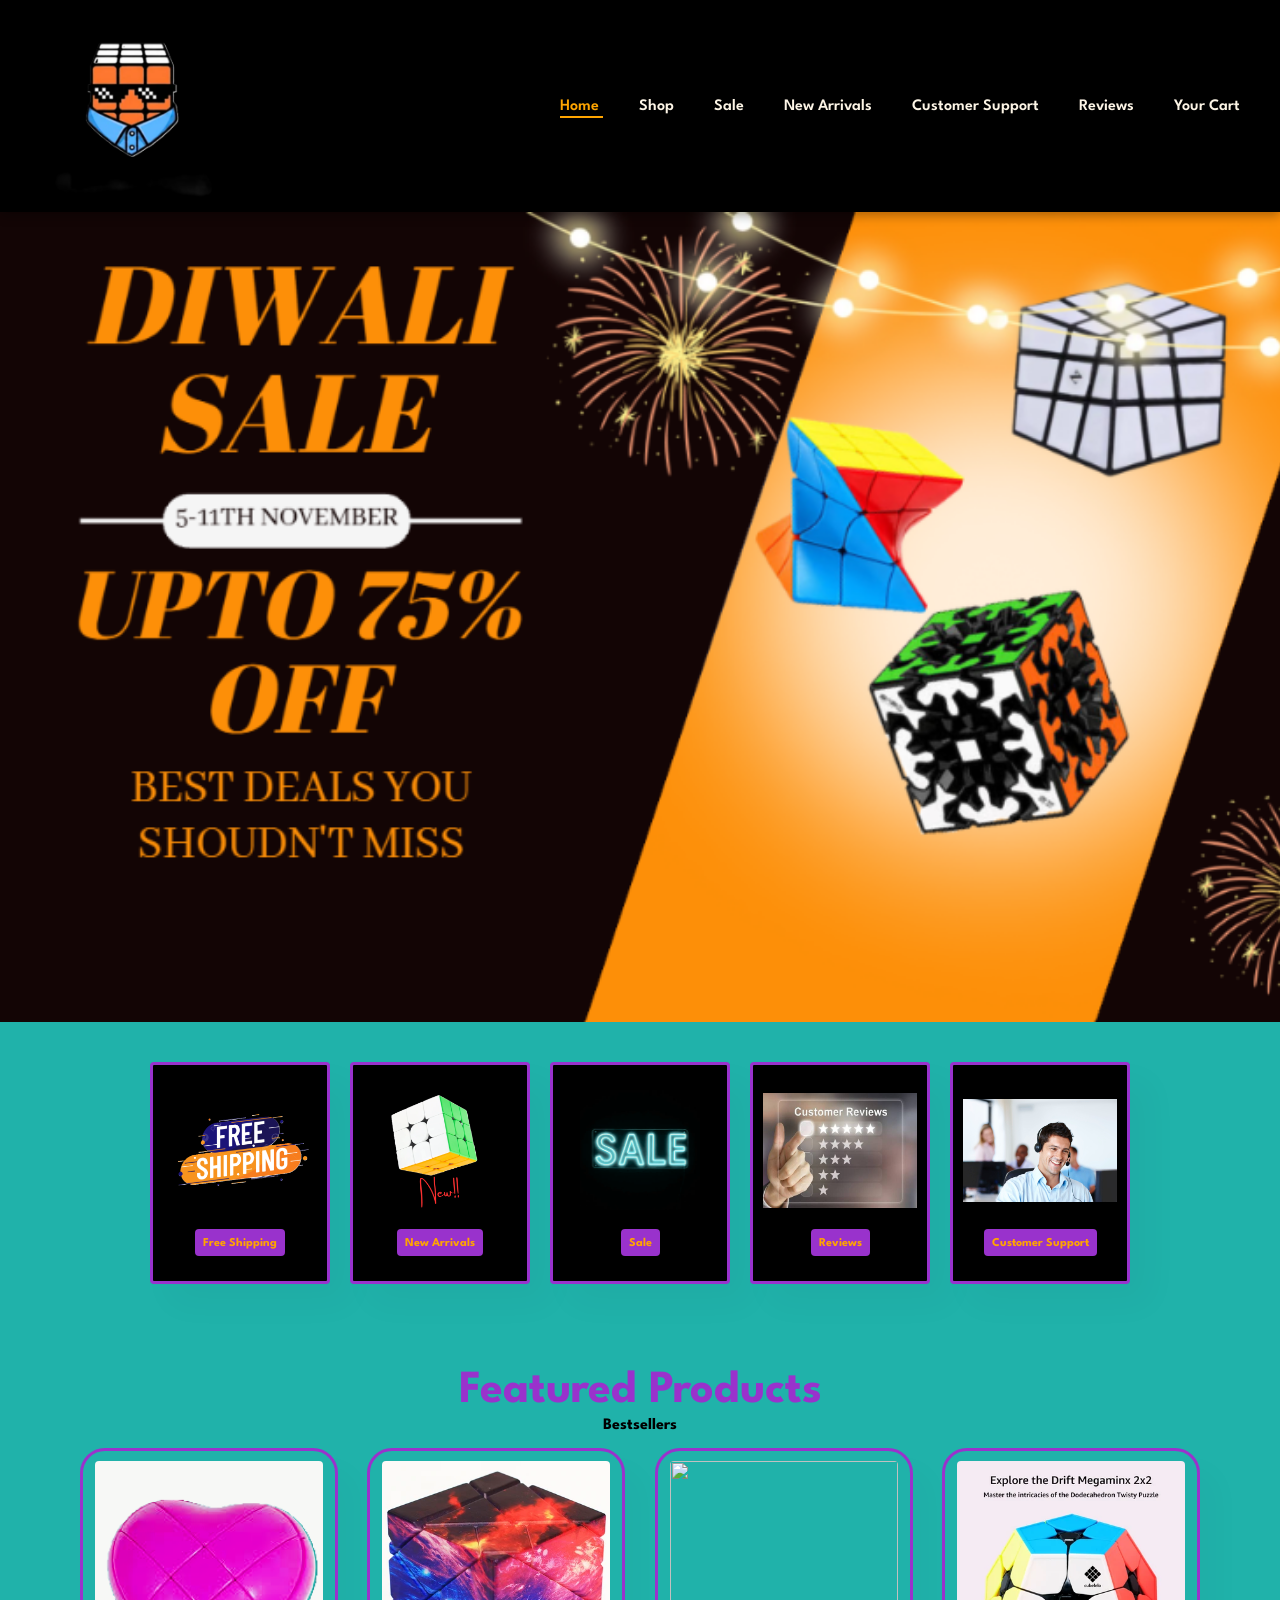
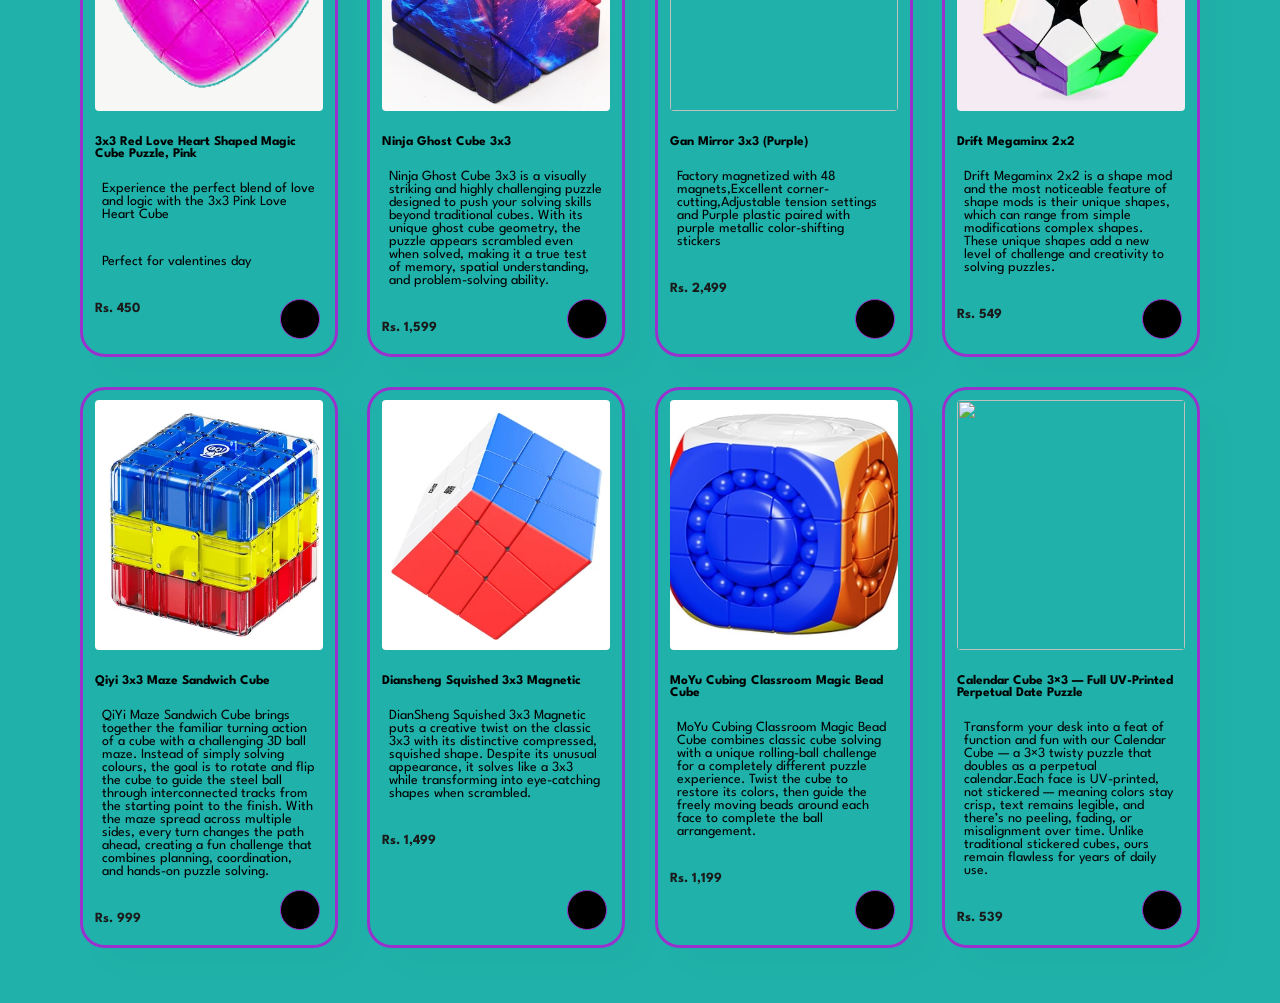
==== commit d02436f6: "move div.des inside div.pro for better structure and styling" ====
--- a/index.html
+++ b/index.html
@@ -87,11 +87,11 @@
     <div class="pro-container">
         <div class="pro">
             <img src="image/products/heart.png" alt="">
+            <div class="des">
             <h5>3x3 Red Love Heart Shaped Magic Cube Puzzle, Pink</h5>
             <p>Experience the perfect blend of love and logic with the 3x3 Pink Love Heart Cube</p>
             <p>Perfect for valentines day</p>
             <div class="star">
-                <div class="des">
               <i class="fas fa-star"></i>
               <i class="fas fa-star"></i> 
               <i class="fas fa-star"></i> 
@@ -106,10 +106,10 @@
         </div>
            <div class="pro">
             <img src="image/products/ghost.png" alt="">
+            <div class="des">
             <h5>Ninja Ghost Cube 3x3</h5>
             <p>Ninja Ghost Cube 3x3 is a visually striking and highly challenging puzzle designed to push your solving skills beyond traditional cubes. With its unique ghost cube geometry, the puzzle appears scrambled even when solved, making it a true test of memory, spatial understanding, and problem-solving ability.</p>
             <div class="star">
-                <div class="des">
               <i class="fas fa-star"></i>
               <i class="fas fa-star"></i> 
               <i class="fas fa-star"></i> 
@@ -124,10 +124,10 @@
            </div>
            <div class="pro">
             <img src="image/products/mirror.png" alt="">
+            <div class="des">  
             <h5>Gan Mirror 3x3 (Purple)</h5>
             <p>Factory magnetized with 48 magnets,Excellent corner-cutting,Adjustable tension settings and Purple plastic paired with purple metallic color-shifting stickers</p>
             <div class="star">
-                <div class="des">
               <i class="fas fa-star"></i>
               <i class="fas fa-star"></i> 
               <i class="fas fa-star"></i> 
@@ -142,10 +142,10 @@
         </div>
            <div class="pro">
             <img src="image/products/kilominx.png" alt="">
+            <div class="des">
             <h5>Drift Megaminx 2x2</h5>
             <p>Drift Megaminx 2x2 is a shape mod and the most noticeable feature of shape mods is their unique shapes, which can range from simple modifications complex shapes. These unique shapes add a new level of challenge and creativity to solving puzzles.</p>
             <div class="star">
-                <div class="des">
               <i class="fas fa-star"></i>
               <i class="fas fa-star"></i> 
               <i class="fas fa-star"></i> 
@@ -160,10 +160,10 @@
         </div>
            <div class="pro">
             <img src="image/products/maze.png" alt="">
+            <div class="des">
             <h5>Qiyi 3x3 Maze Sandwich Cube</h5>
             <p>QiYi Maze Sandwich Cube brings together the familiar turning action of a cube with a challenging 3D ball maze. Instead of simply solving colours, the goal is to rotate and flip the cube to guide the steel ball through interconnected tracks from the starting point to the finish. With the maze spread across multiple sides, every turn changes the path ahead, creating a fun challenge that combines planning, coordination, and hands-on puzzle solving.</p>
             <div class="star">
-                <div class="des">
               <i class="fas fa-star"></i>
               <i class="fas fa-star"></i> 
               <i class="fas fa-star"></i> 
@@ -178,10 +178,10 @@
         </div>
            <div class="pro">
             <img src="image/products/squished.png" alt="">
+            <div class="des">
             <h5>Diansheng Squished 3x3 Magnetic</h5>
             <p>DianSheng Squished 3x3 Magnetic puts a creative twist on the classic 3x3 with its distinctive compressed, squished shape. Despite its unusual appearance, it solves like a 3x3 while transforming into eye-catching shapes when scrambled. </p>
             <div class="star">
-                <div class="des">
               <i class="fas fa-star"></i>
               <i class="fas fa-star"></i> 
               <i class="fas fa-star"></i> 
@@ -196,10 +196,10 @@
         </div>
            <div class="pro">
             <img src="image/products/bead.png" alt="">
+            <div class="des">
             <h5>MoYu Cubing Classroom Magic Bead Cube</h5>
             <p>MoYu Cubing Classroom Magic Bead Cube combines classic cube solving with a unique rolling-ball challenge for a completely different puzzle experience. Twist the cube to restore its colors, then guide the freely moving beads around each face to complete the ball arrangement. </p>
             <div class="star">
-                <div class="des">
               <i class="fas fa-star"></i>
               <i class="fas fa-star"></i> 
               <i class="fas fa-star"></i> 
@@ -214,10 +214,10 @@
         </div>
            <div class="pro">
             <img src="image/products/calendar.png" alt="">
+            <div class="des">
             <h5>Calendar Cube 3×3 — Full UV-Printed Perpetual Date Puzzle</h5>
             <p>Transform your desk into a feat of function and fun with our Calendar Cube — a 3×3 twisty puzzle that doubles as a perpetual calendar.Each face is UV-printed, not stickered — meaning colors stay crisp, text remains legible, and there’s no peeling, fading, or misalignment over time. Unlike traditional stickered cubes, ours remain flawless for years of daily use.</p>
             <div class="star">
-                <div class="des">
               <i class="fas fa-star"></i>
               <i class="fas fa-star"></i> 
               <i class="fas fa-star"></i> 
--- a/style.css
+++ b/style.css
@@ -348,7 +348,7 @@
 
 #product1 .pro .des p{
     padding: 7px;
-    color: #D4AF37;
+    color: black;
     font-size: 14px;
 }
 #product1 .pro .des i{
